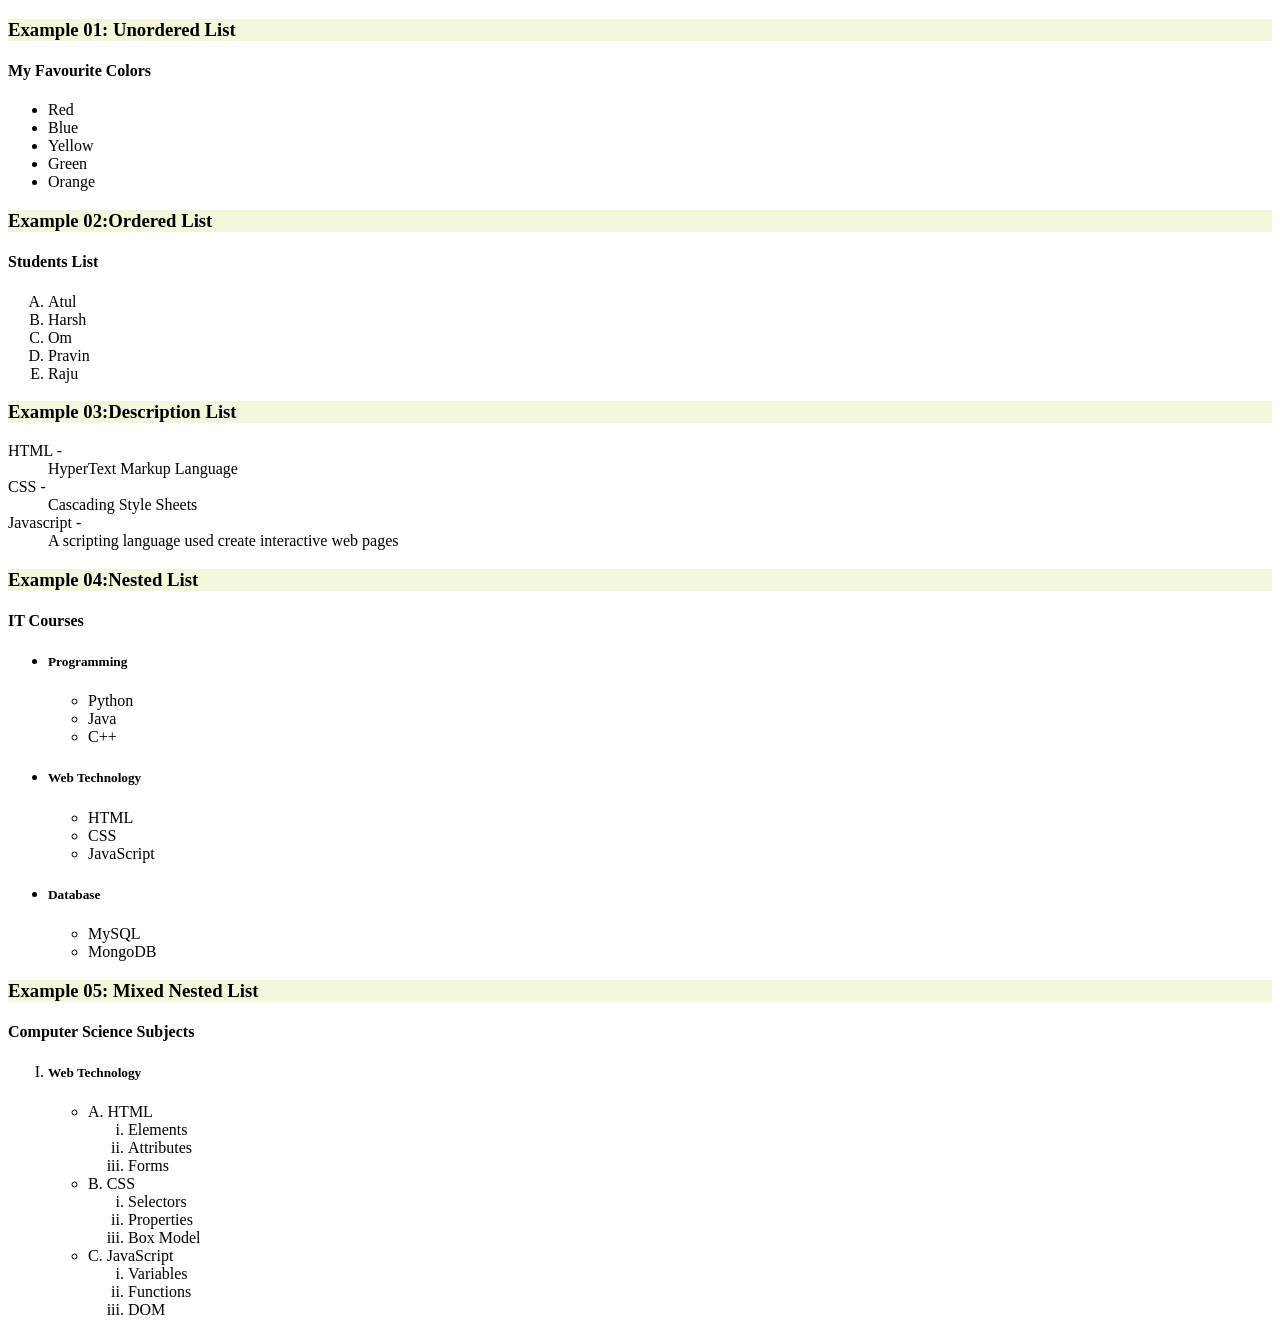
==== index.html @ 065a8cd5 "Added Assignment 1" ====
<!DOCTYPE html>
<html lang="en">
<head>
    <meta charset="UTF-8">
    <meta name="viewport" content="width=device-width, initial-scale=1.0">
    <title>Document</title>
    <link rel="stylesheet" href="style.css">
</head>
<body>
</html>
<div>
 <h3>Example 01: Unordered List</h3>
 <h4>My Favourite Colors</h4>
<ul>
 <li>Red</li>
<li>Blue</li>
<li>Yellow</li>
<li>Green</li>
<li>Orange</li>
 </ul>
 <h3>Example 02:Ordered List</h3>
<h4>Students List</h4>
<ol type="A" >
<li>Atul</li>
 <li>Harsh</li>
 <li>Om</li>
<li>Pravin</li>
<li>Raju</li>
 </ol>
 <h3>Example 03:Description List</h3>
 <dl>
<dt>HTML -</dt>
<dd>HyperText Markup Language</dd>
<dt>CSS -</dt>
<dd>Cascading Style Sheets</dd>
<dt>Javascript -</dt>
 <dd>A scripting language used create interactive web pages </dd>
</dl>
<h3> Example 04:Nested List</h3>
<h4>IT Courses</h4>
<ul>
 <li><h5>Programming</h5>
 <ul>
 <li>Python</li>
<li>Java</li>
 <li>C++</li>
</ul>
</li>
<li><h5>Web Technology</h5>
<ul>
<li>HTML</li>
<li>CSS</li>
 <li>JavaScript</li>
 </ul>
</li>

 <li><h5>Database</h5>
 <ul>
<li>MySQL</li>
<li>MongoDB</li>
</ul>
</li>
</ul>
<h3>Example 05: Mixed Nested List</h3>

<h4>Computer Science Subjects</h4>

<ol type="I">
<li><h5>Web Technology</h5>
<ul>
<li>A. HTML
<ol type="i">
 <li>Elements</li>
 <li>Attributes</li>
 <li>Forms</li>
</ol>
 </li>

 <li>B. CSS
<ol type="i">
<li>Selectors</li>
<li>Properties</li>
<li>Box Model</li>
 </ol>
 </li>
 <li>C. JavaScript
<ol type="i">
 <li>Variables</li>
 <li>Functions</li>
 <li>DOM</li>
</ol>
 </li>
 </ul>
</li>
</ol>
    </div>
</body>
</html>
---- style.css ----
h3{
    background-color: beige;
}
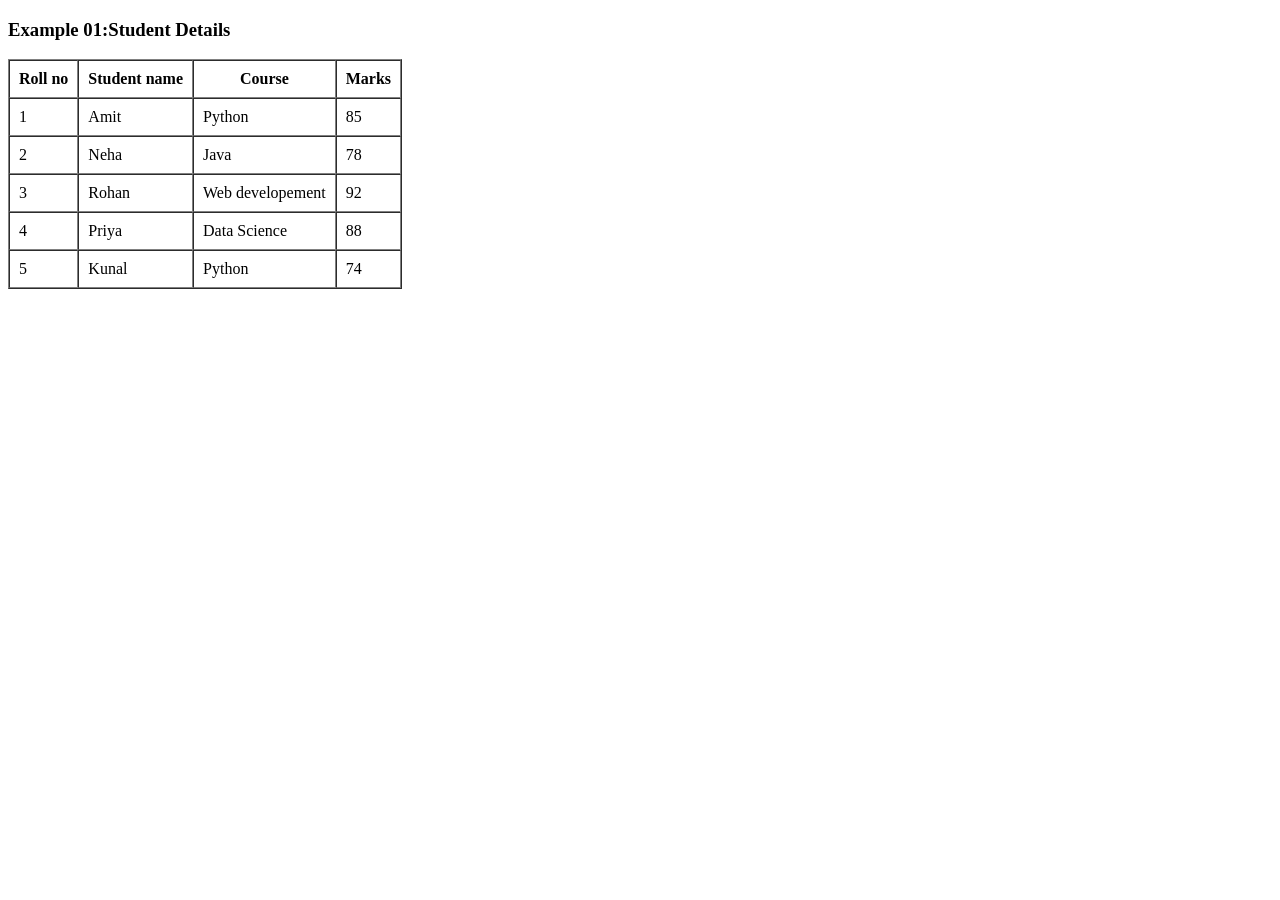
==== commit fb983031: "Added Assignment 2" ====
--- a/index.html
+++ b/index.html
@@ -4,95 +4,51 @@
     <meta charset="UTF-8">
     <meta name="viewport" content="width=device-width, initial-scale=1.0">
     <title>Document</title>
-    <link rel="stylesheet" href="style.css">
 </head>
 <body>
-</html>
 <div>
- <h3>Example 01: Unordered List</h3>
- <h4>My Favourite Colors</h4>
-<ul>
- <li>Red</li>
-<li>Blue</li>
-<li>Yellow</li>
-<li>Green</li>
-<li>Orange</li>
- </ul>
- <h3>Example 02:Ordered List</h3>
-<h4>Students List</h4>
-<ol type="A" >
-<li>Atul</li>
- <li>Harsh</li>
- <li>Om</li>
-<li>Pravin</li>
-<li>Raju</li>
- </ol>
- <h3>Example 03:Description List</h3>
- <dl>
-<dt>HTML -</dt>
-<dd>HyperText Markup Language</dd>
-<dt>CSS -</dt>
-<dd>Cascading Style Sheets</dd>
-<dt>Javascript -</dt>
- <dd>A scripting language used create interactive web pages </dd>
-</dl>
-<h3> Example 04:Nested List</h3>
-<h4>IT Courses</h4>
-<ul>
- <li><h5>Programming</h5>
- <ul>
- <li>Python</li>
-<li>Java</li>
- <li>C++</li>
-</ul>
-</li>
-<li><h5>Web Technology</h5>
-<ul>
-<li>HTML</li>
-<li>CSS</li>
- <li>JavaScript</li>
- </ul>
-</li>
-
- <li><h5>Database</h5>
- <ul>
-<li>MySQL</li>
-<li>MongoDB</li>
-</ul>
-</li>
-</ul>
-<h3>Example 05: Mixed Nested List</h3>
-
-<h4>Computer Science Subjects</h4>
-
-<ol type="I">
-<li><h5>Web Technology</h5>
-<ul>
-<li>A. HTML
-<ol type="i">
- <li>Elements</li>
- <li>Attributes</li>
- <li>Forms</li>
-</ol>
- </li>
-
- <li>B. CSS
-<ol type="i">
-<li>Selectors</li>
-<li>Properties</li>
-<li>Box Model</li>
- </ol>
- </li>
- <li>C. JavaScript
-<ol type="i">
- <li>Variables</li>
- <li>Functions</li>
- <li>DOM</li>
-</ol>
- </li>
- </ul>
-</li>
-</ol>
-    </div>
+<h3>Example 01:Student Details</h3>
+ <table border cellspacing="0" cellpadding="9">
+<thead>
+<tr>
+<th>Roll no</th>
+ <th>Student name</th>
+<th>Course</th>
+<th>Marks</th>
+</tr>
+</thead>
+<tbody>
+ <tr>
+<td>1</td>
+ <td>Amit</td>
+<td>Python</td>
+<td>85</td>
+ </tr>
+<tr>
+<td>2</td>
+ <td>Neha</td>
+ <td>Java</td>
+<td>78</td>
+</tr>
+<tr> <td>3</td>
+ <td>Rohan</td>
+<td>Web developement</td>
+<td>92</td>
+ </tr>
+  <tr>
+<td>4</td>
+<td>Priya</td>
+<td>Data Science</td>
+<td>88</td>
+</tr>
+<tr>
+<td>5</td>
+ <td>Kunal</td>
+ <td>Python</td>
+ <td>74</td>
+</tr>
+</tbody>
+</table>
+</div>
 </body>
-</html>
+</html>
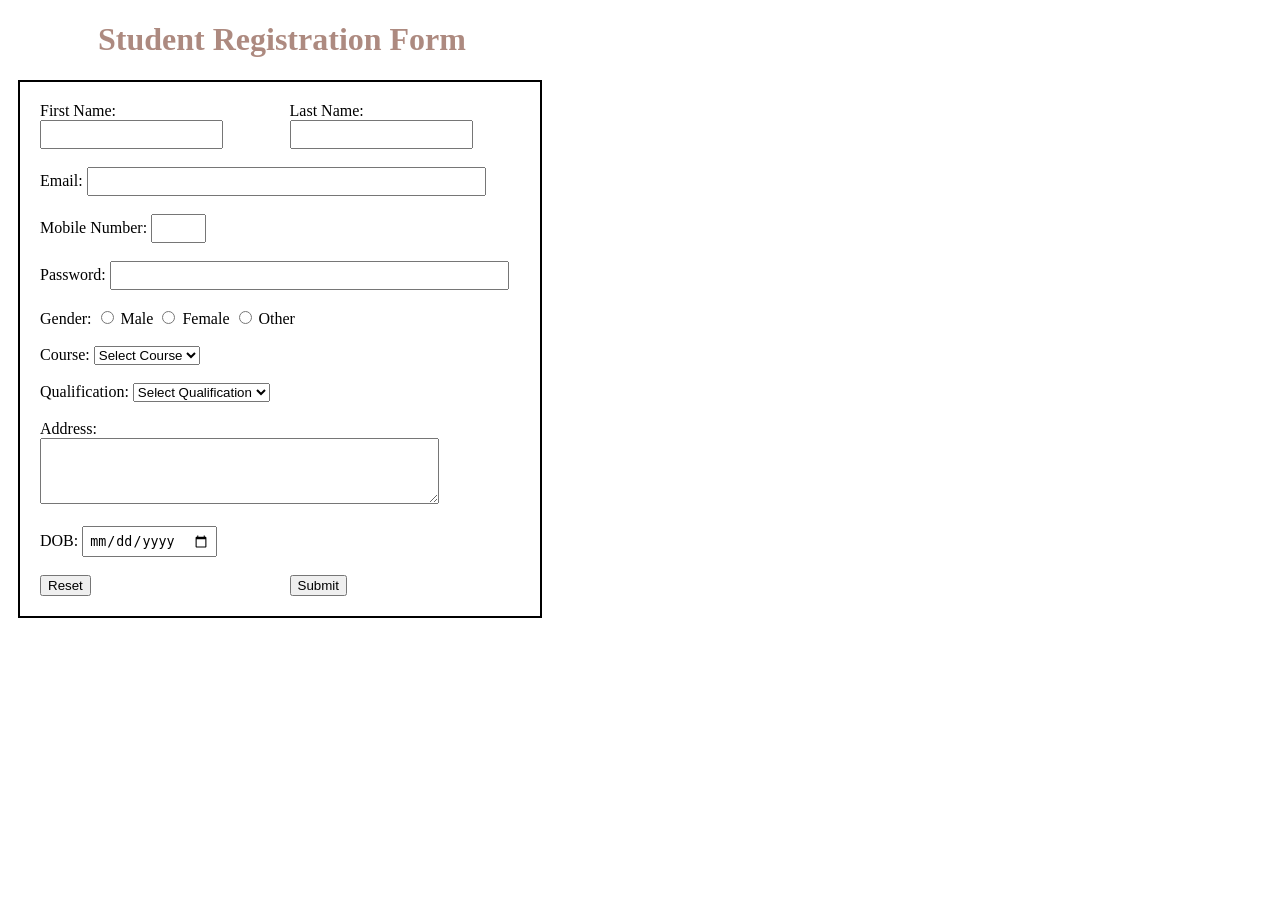
==== commit 6d780506: "Added Assignments 3" ====
--- a/index.html
+++ b/index.html
@@ -1,54 +1,100 @@
 <!DOCTYPE html>
 <html lang="en">
+
 <head>
     <meta charset="UTF-8">
     <meta name="viewport" content="width=device-width, initial-scale=1.0">
     <title>Document</title>
+    <link rel="stylesheet" href="style.css">
 </head>
 <body>
-<div>
-<h3>Example 01:Student Details</h3>
- <table border cellspacing="0" cellpadding="9">
-<thead>
-<tr>
-<th>Roll no</th>
- <th>Student name</th>
-<th>Course</th>
-<th>Marks</th>
-</tr>
-</thead>
-<tbody>
+ <h1>Student Registration Form</h1>
+<form>
+ <table>
+  <tr>
+ <td>
+ <label for="firstname">First Name:</label>
+ <input type="text" id="firstname" />
+</td>
+<td>
+ <label for="lastname">Last Name:</label>
+ <input type="text" id="lastname">
+ </td>
+ </tr>
  <tr>
-<td>1</td>
- <td>Amit</td>
-<td>Python</td>
-<td>85</td>
- </tr>
-<tr>
-<td>2</td>
- <td>Neha</td>
- <td>Java</td>
-<td>78</td>
-</tr>
-<tr> <td>3</td>
- <td>Rohan</td>
-<td>Web developement</td>
-<td>92</td>
- </tr>
-  <tr>
-<td>4</td>
-<td>Priya</td>
-<td>Data Science</td>
-<td>88</td>
+ <td colspan="2">
+  <label for="email">Email:</label>
+<input type="email" id="email" size="47">
+ </td>
 </tr>
 <tr>
-<td>5</td>
- <td>Kunal</td>
- <td>Python</td>
- <td>74</td>
+<td colspan="2">
+  <label for="mobile">Mobile Number:</label>
+  <input type="tel" id="mobile" size="4">
+  </td>
+ </tr>
+
+  <tr>
+ <td colspan="2">
+  <label for="password">Password:</label>
+
+ <input type="password" id="password" size="47">
+</td>
 </tr>
-</tbody>
-</table>
-</div>
+
+<tr>
+  <td colspan="2">
+ <label for="gender">Gender:</label>
+<input type="radio" name="gender" /> Male
+ <input type="radio" name="gender" /> Female
+<input type="radio" name="gender" /> Other
+</td>
+</tr>
+<tr>
+ <td colspan="2">
+  <label for="course">Course:</label>
+ <select id="course">
+<option>Select Course</option>
+<option value="html/css">HTML/CSS</option>
+<option value="java">Java</option>
+<option value="python">Python</option>
+ </select>
+  </td>
+</tr>
+ <tr>
+<td colspan="2">
+<label for="qualification">Qualification:</label>
+<select id="qualification">
+<option>Select Qualification</option>
+<option value=" ">10th</option>
+<option value=" ">12th</option>
+<option value=" ">graduate</option>
+ </select>
+</td>
+ </tr>
+ <tr>
+<td colspan="2">    
+  <label for="address">Address:</label>
+  <br>
+  <textarea rows="4" cols="47" id="address"></textarea>
+  </td>
+  </tr>
+<tr>
+<td colspan="2">
+ <label for="dob">DOB:</label>
+   <input type="date" id="dob" />
+     </td>
+     </tr>
+     <tr>
+      <td>
+    <button type="reset">Reset</button>
+     </td>
+    <td>
+  <button type="submit">Submit</button>
+    </td>
+    </tr>
+ </table>
+    </form>
+
 </body>
 </html>
--- a/style.css
+++ b/style.css
@@ -0,0 +1,16 @@
+form {
+    width: 500px;
+    margin-left: 10px;
+    padding: 10px;
+    border: 2px solid black;
+}
+h1 {
+    color: rgba(95, 27, 8, 0.514);
+    margin-left: 90px;
+}
+input {
+    padding: 5px;
+}
+td{
+    padding: 8px;
+}
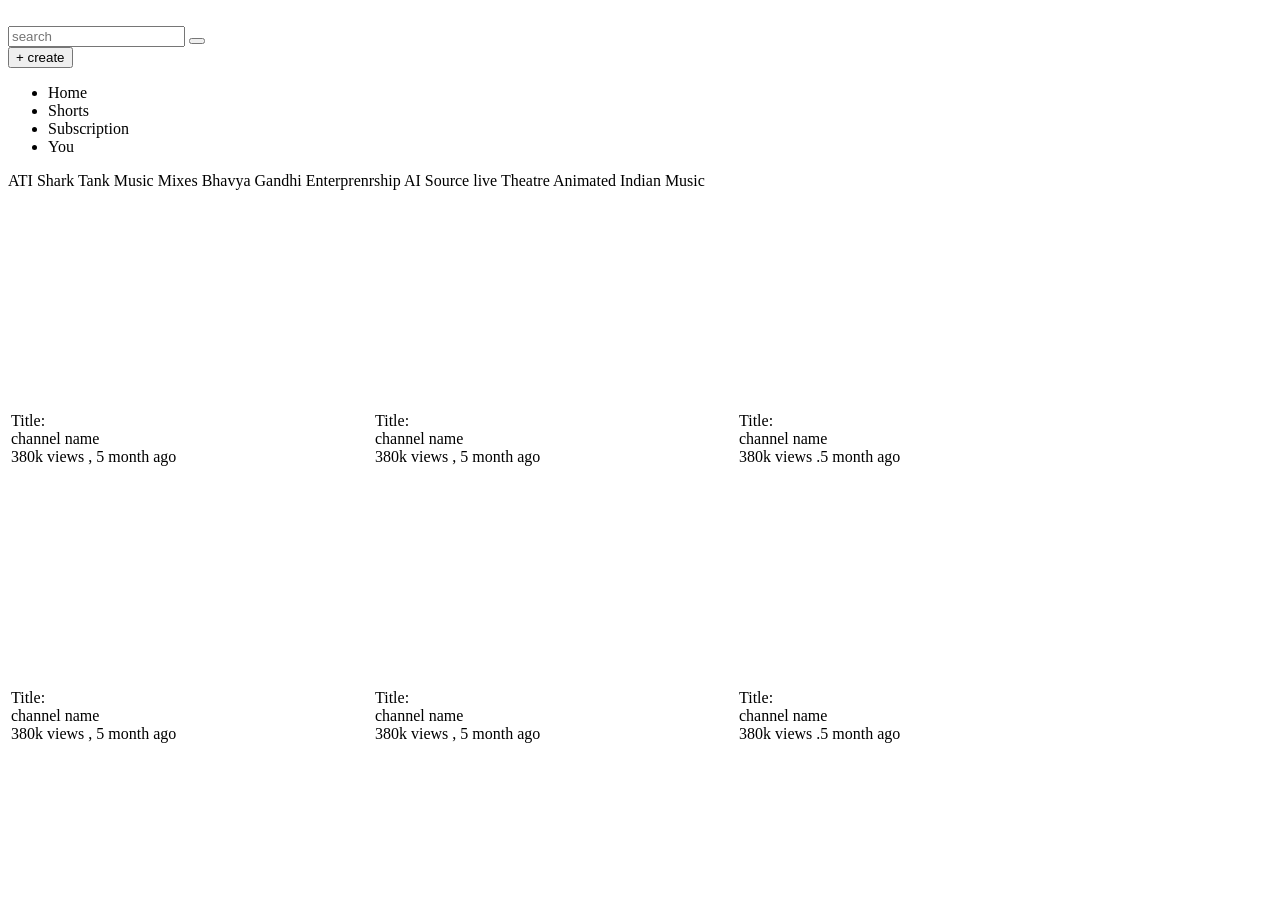
==== commit 66798e92: "Added Assignment 4" ====
--- a/index.html
+++ b/index.html
@@ -1,100 +1,115 @@
 <!DOCTYPE html>
 <html lang="en">
-
 <head>
     <meta charset="UTF-8">
     <meta name="viewport" content="width=device-width, initial-scale=1.0">
     <title>Document</title>
-    <link rel="stylesheet" href="style.css">
+    <link
+  href="https://cdn.jsdelivr.net/npm/remixicon@4.9.0/fonts/remixicon.css"
+  rel="stylesheet"
+/>
+<link rel="stylesheet" href="./static/stylesheets/index.css">
 </head>
 <body>
- <h1>Student Registration Form</h1>
+<header>
+<span>
+<i class="ri-menu-line"></i>
+ <img height="28" src="./static/images/logo.png" alt="">
+</span>
+ <span>
 <form>
- <table>
-  <tr>
+<input type="search" placeholder="search">
+<button type="submit"><i class="ri-search-line"></i></button>
+<i class="ri-mic-line"></i>
+</form>
+</span>
+<span>
+<button> + create </button>
+ <i class="ri-notification-3-line"></i>
+</span>
+</header>
+ <div class="container">
+<nav>
+ <ul>
+  <li>
+ <i class="ri-home-4-line"></i>
+ <div>Home</div>
+ </li>
+<li>
+<i class="ri-play-large-fill"></i>
+<div>Shorts</div>
+ </li>
+ <li>
+ <i class="ri-tv-2-line"></i>
+ <div>Subscription</div>
+</li>
+<li>
+<i class="ri-account-circle-2-line"></i>
+<div>You</div>
+ </li>
+</ul>
+ </nav>
+ <main>
+<div>
+ <span>ATI</span>
+<span>Shark Tank</span>
+ <span>Music</span>
+ <span>Mixes</span>
+<span>Bhavya</span>
+<span>Gandhi</span>
+<span>Enterprenrship</span>
+<span>AI</span>
+<span>Source</span>
+<span>live</span>
+<span>Theatre</span>
+ <span>Animated</span>
+<span>Indian Music</span>
+ </div>
+ <div>
+<table>
+ <tr>
+<td>
+<iframe width="360" height="215" src="https://www.youtube.com/embed/H5_E98JUECQ?si=CqP71mnn4t35-kJT" title="YouTube video player" frameborder="0" allow="accelerometer; autoplay; clipboard-write; encrypted-media; gyroscope; picture-in-picture; web-share" referrerpolicy="strict-origin-when-cross-origin" allowfullscreen></iframe>
+<div>Title: </div>
+ <div>channel name</div>
+<div>380k views , 5 month ago</div>
+</td>
  <td>
- <label for="firstname">First Name:</label>
- <input type="text" id="firstname" />
+ <iframe width="360" height="215" src="https://www.youtube.com/embed/H5_E98JUECQ?si=CqP71mnn4t35-kJT" title="YouTube video player" frameborder="0" allow="accelerometer; autoplay; clipboard-write; encrypted-media; gyroscope; picture-in-picture; web-share" referrerpolicy="strict-origin-when-cross-origin" allowfullscreen></iframe>
+<div>Title: </div>
+<div>channel name</div>
+<div>380k views , 5 month ago</div>
 </td>
-<td>
- <label for="lastname">Last Name:</label>
- <input type="text" id="lastname">
- </td>
- </tr>
- <tr>
- <td colspan="2">
-  <label for="email">Email:</label>
-<input type="email" id="email" size="47">
- </td>
-</tr>
-<tr>
-<td colspan="2">
-  <label for="mobile">Mobile Number:</label>
-  <input type="tel" id="mobile" size="4">
-  </td>
- </tr>
-
-  <tr>
- <td colspan="2">
-  <label for="password">Password:</label>
-
- <input type="password" id="password" size="47">
+ <td>
+<iframe width="360" height="215" src="https://www.youtube.com/embed/D4F_PRRc0Tg?si=BHnxA01l0Vac5oHf" title="YouTube video player" frameborder="0" allow="accelerometer; autoplay; clipboard-write; encrypted-media; gyroscope; picture-in-picture; web-share" referrerpolicy="strict-origin-when-cross-origin" allowfullscreen></iframe>
+<div>Title: </div>
+<div>channel name</div>
+<div>380k views .5 month ago</div>
 </td>
 </tr>
-
-<tr>
-  <td colspan="2">
- <label for="gender">Gender:</label>
-<input type="radio" name="gender" /> Male
- <input type="radio" name="gender" /> Female
-<input type="radio" name="gender" /> Other
-</td>
-</tr>
-<tr>
- <td colspan="2">
-  <label for="course">Course:</label>
- <select id="course">
-<option>Select Course</option>
-<option value="html/css">HTML/CSS</option>
-<option value="java">Java</option>
-<option value="python">Python</option>
- </select>
-  </td>
-</tr>
  <tr>
-<td colspan="2">
-<label for="qualification">Qualification:</label>
-<select id="qualification">
-<option>Select Qualification</option>
-<option value=" ">10th</option>
-<option value=" ">12th</option>
-<option value=" ">graduate</option>
- </select>
+<td>
+ <iframe width="360" height="215" src="https://www.youtube.com/embed/D4F_PRRc0Tg?si=BHnxA01l0Vac5oHf" title="YouTube video player" frameborder="0" allow="accelerometer; autoplay; clipboard-write; encrypted-media; gyroscope; picture-in-picture; web-share" referrerpolicy="strict-origin-when-cross-origin" allowfullscreen></iframe>
+ <div>Title: </div>
+ <div>channel name</div>
+ <div>380k views , 5 month ago</div>
+ </td>
+<td>
+ <iframe width="360" height="215" src="https://www.youtube.com/embed/yRpLlJmRo2w?si=oMOtO7Hez7-RUd5c" title="YouTube video player" frameborder="0" allow="accelerometer; autoplay; clipboard-write; encrypted-media; gyroscope; picture-in-picture; web-share" referrerpolicy="strict-origin-when-cross-origin" allowfullscreen></iframe>
+ <div>Title: </div>
+<div>channel name</div>
+<div>380k views , 5 month ago</div>
+ </td>
+ <td>
+<iframe width="360" height="215" src="https://www.youtube.com/embed/yRpLlJmRo2w?si=oMOtO7Hez7-RUd5c" title="YouTube video player" frameborder="0" allow="accelerometer; autoplay; clipboard-write; encrypted-media; gyroscope; picture-in-picture; web-share" referrerpolicy="strict-origin-when-cross-origin" allowfullscreen></iframe>
+ <div>Title: </div>
+<div>channel name</div>
+ <div>380k views .5 month ago</div>
 </td>
  </tr>
- <tr>
-<td colspan="2">    
-  <label for="address">Address:</label>
-  <br>
-  <textarea rows="4" cols="47" id="address"></textarea>
-  </td>
-  </tr>
-<tr>
-<td colspan="2">
- <label for="dob">DOB:</label>
-   <input type="date" id="dob" />
-     </td>
-     </tr>
-     <tr>
-      <td>
-    <button type="reset">Reset</button>
-     </td>
-    <td>
-  <button type="submit">Submit</button>
-    </td>
-    </tr>
- </table>
-    </form>
-
+</table>
+</div>
+</main>
+</div>
 </body>
-</html>+</html>
